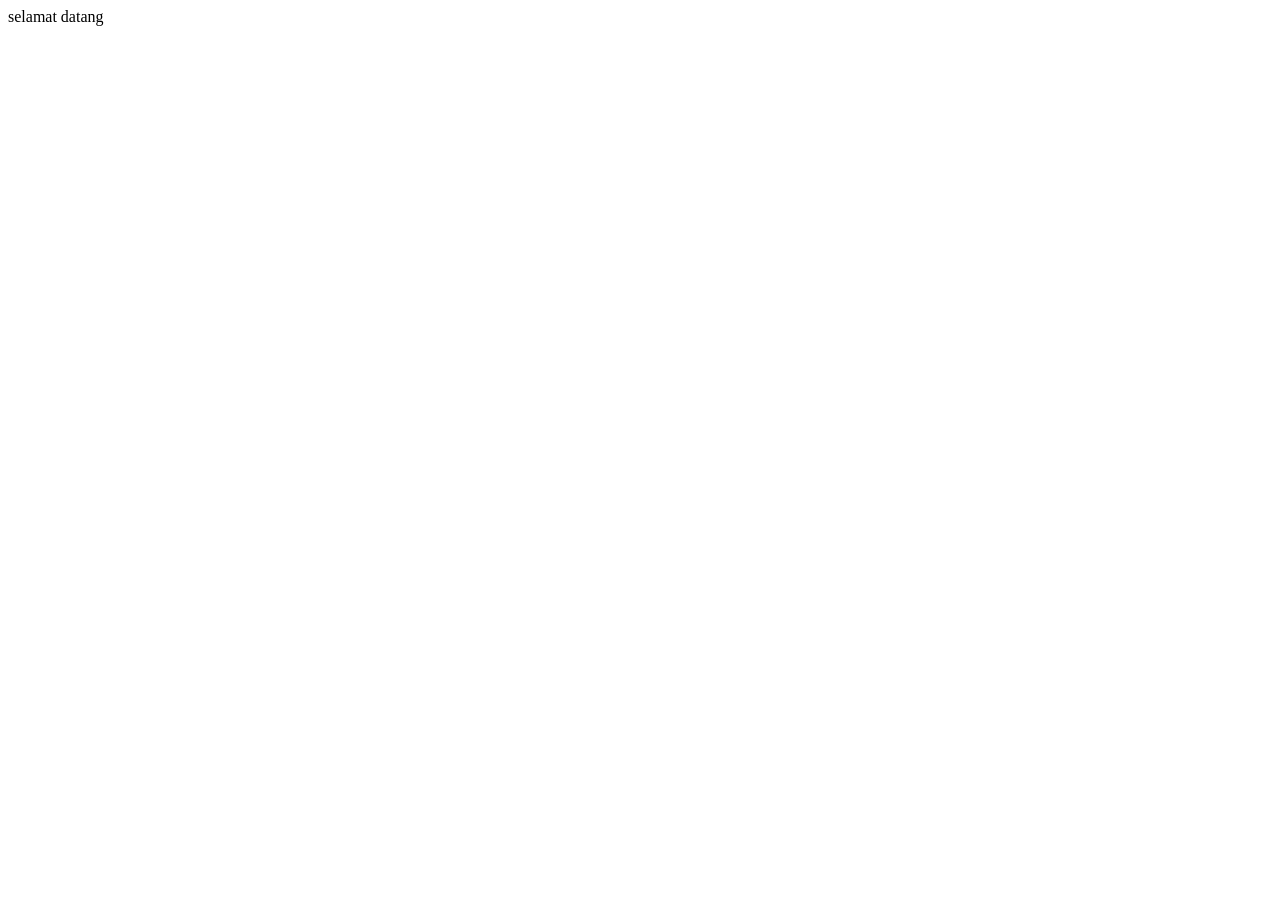
==== index.html @ d6225560 "Create index.html" ====
<!DOCTYPE html>
<html lang="en">
<head>
    <meta charset="UTF-8">
    <meta name="viewport" content="width=device-width, initial-scale=1.0">
    <title>Document</title>
</head>
<body>
          selamat datang
</body>
</html>
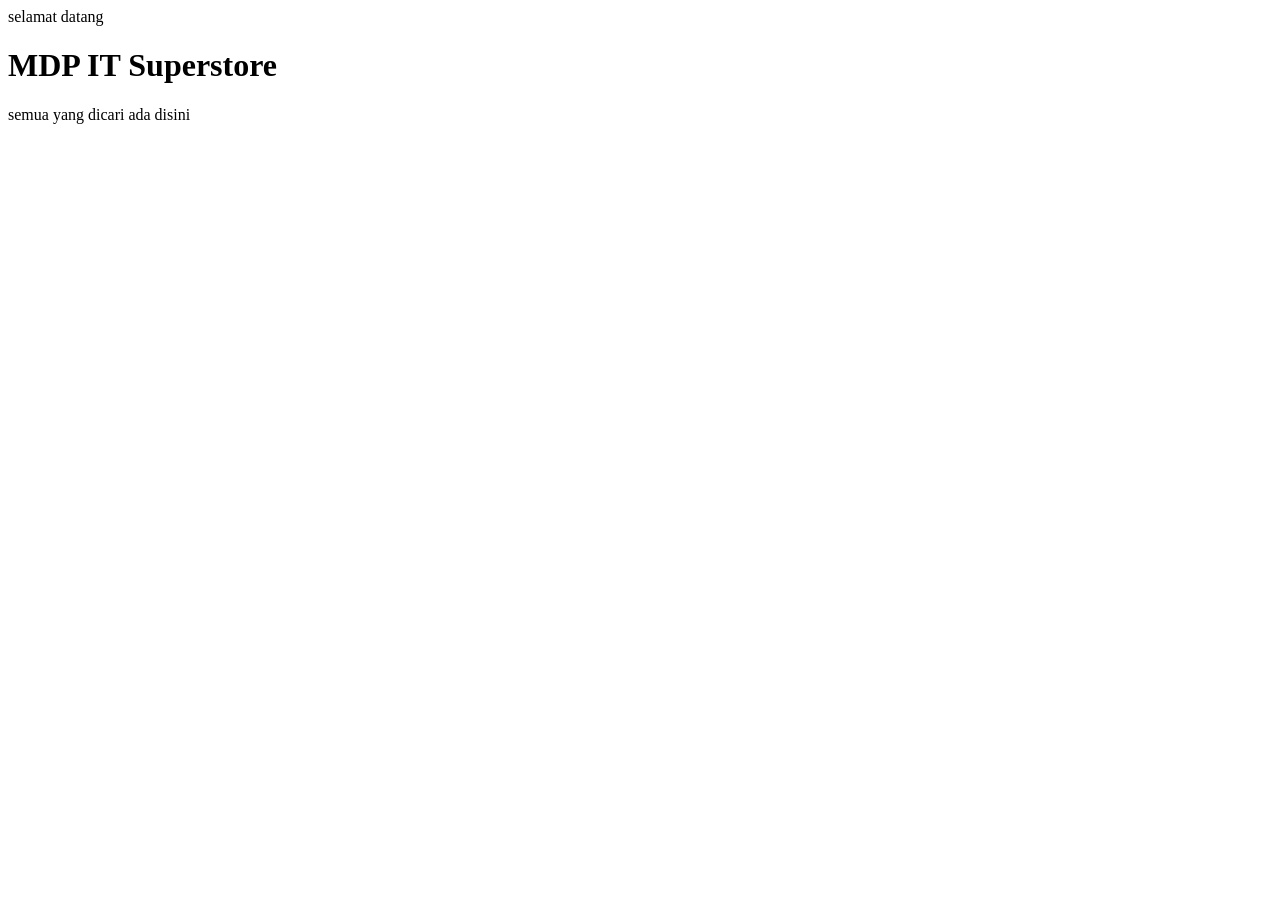
==== commit db3685e0: "Menambahkan h1 dan paragraf" ====
--- a/index.html
+++ b/index.html
@@ -3,9 +3,12 @@
 <head>
     <meta charset="UTF-8">
     <meta name="viewport" content="width=device-width, initial-scale=1.0">
-    <title>Document</title>
+    <title>halaman utama</title>
 </head>
 <body>
-          selamat datang
+    selamat datang
+   <!-- tag heading: h1 sd h6 -->
+    <h1> MDP IT Superstore</h1>
+    <p>semua yang dicari ada disini</p>
 </body>
 </html>
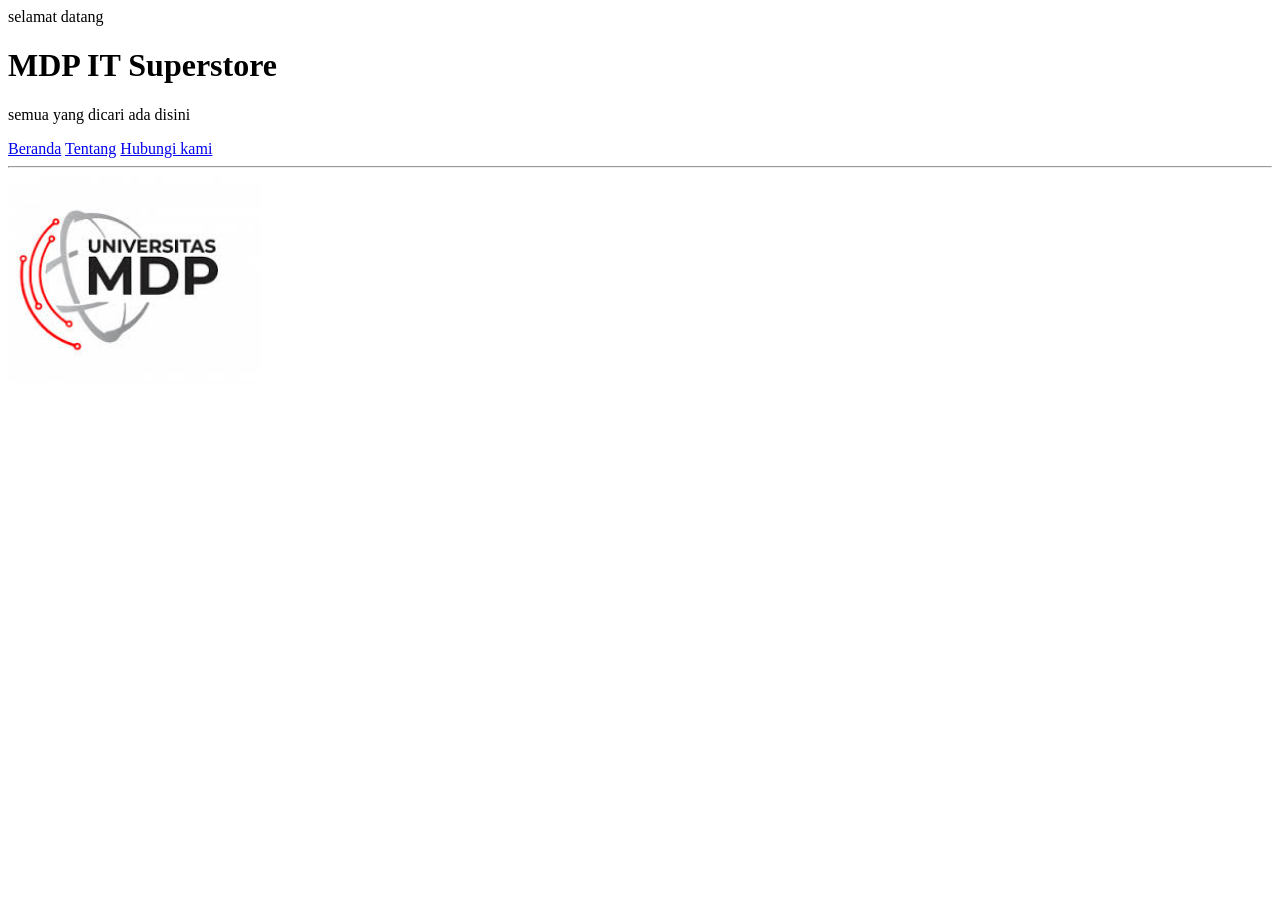
==== commit 0c6aa9d2: "menambahkan banner , tentang hubungi" ====
--- a/index.html
+++ b/index.html
@@ -7,8 +7,23 @@
 </head>
 <body>
     selamat datang
-   <!-- tag heading: h1 sd h6 -->
+    <!-- tag heading: h1 sd h6 -->
     <h1> MDP IT Superstore</h1>
     <p>semua yang dicari ada disini</p>
+    <!-- ini komentar , komentar tidak ditampilkan pada browser -->
+     
+    
+    <!-- hyperlink -->
+      <a href="index.html">Beranda</a>
+      <a href="tentang.html">Tentang</a>
+      <a href="hubungi.html">Hubungi kami</a>
+     
+      <hr>
+
+       
+     <!-- images -->
+      <img src="images/mdp.jpg" alt="gambar banner"
+      width="20%">
+
 </body>
 </html>
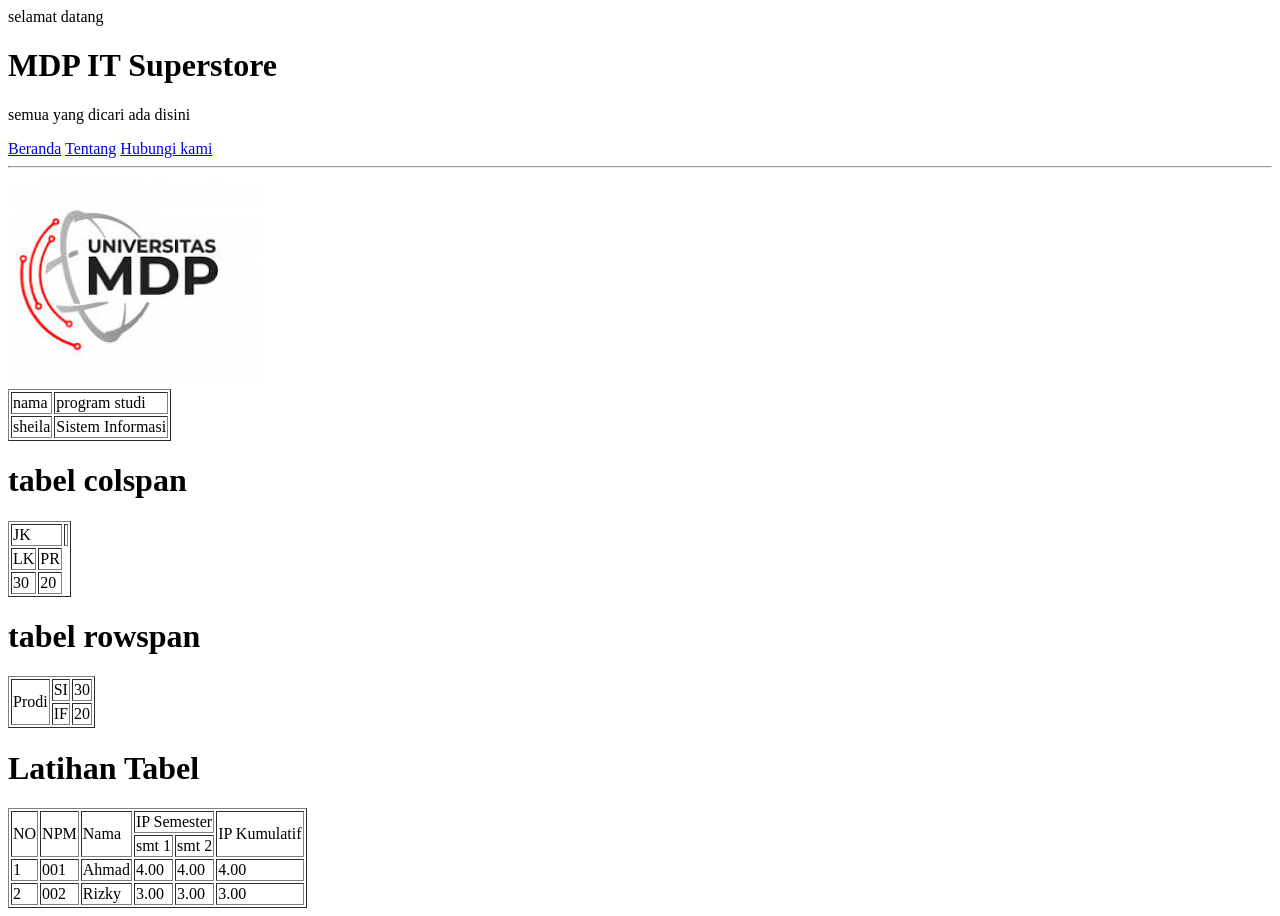
==== commit 709e0809: "Tambah tabel dan formulir" ====
--- a/index.html
+++ b/index.html
@@ -25,5 +25,100 @@
       <img src="images/mdp.jpg" alt="gambar banner"
       width="20%">
 
+      <!-- tabel -->
+       <table border="1">
+        <!-- baris -->
+        <tr>
+            <!-- kolom -->
+             <td>
+                nama
+             </td>
+             <td>
+                program studi
+             </td>
+        </tr>
+        <tr>
+            <td>sheila</td>
+            <td>Sistem Informasi</td>
+        </tr>
+       </table>
+
+
+       <h1>tabel colspan</h1>
+       <!-- table colspan -->
+        <table border="1">
+            <!-- baris 1 -->
+             <tr>
+                <td colspan="2">JK</td>
+                <td></td>
+    
+             </tr>
+             <!-- baris 2 -->
+              <tr>
+                <td>LK</td>
+                <td>PR</td>
+              </tr>
+              <tr>
+              <td>30</td>
+              <td>20</td>
+              </tr>
+        </table>
+
+        <h1>tabel rowspan</h1>
+        <!-- table rowspan -->
+         <table border="1">
+            <!-- baris 1 -->
+             <tr>
+                <td rowspan="2">Prodi</td>
+                <td>SI</td>
+                <td>30</td>
+             </tr>
+             <!-- baris 2 -->
+              <tr>
+                <td>IF</td>
+                <td>20</td>
+              </tr>
+         </table>
+         <h1>Latihan Tabel</h1>
+         <!-- latihan -->
+           <table border="1">
+            <!-- baris 1 -->
+             <tr>
+                <td rowspan="2">NO</td>
+                <td rowspan="2">NPM</td>
+                <td rowspan="2">Nama</td>
+                <td colspan="2">IP Semester</td>
+                <td rowspan="2">IP Kumulatif</td>
+            </tr>
+
+            <tr>
+                <td>smt 1</td>
+                <td>smt 2</td>
+            </tr>
+            <tr>
+                <td>1</td>
+                <td>001</td>
+                <td>Ahmad</td>
+                <td>4.00</td>
+                <td>4.00</td>
+                <td>4.00</td>
+            </tr>
+
+            <tr>
+                <td>2</td>
+                <td>002</td>
+                <td>Rizky</td>
+                <td>3.00</td>
+                <td>3.00</td>
+                <td>3.00</td>
+            </tr>
+               
+                
+                
+    
+            
+    
+
+
 </body>
 </html>
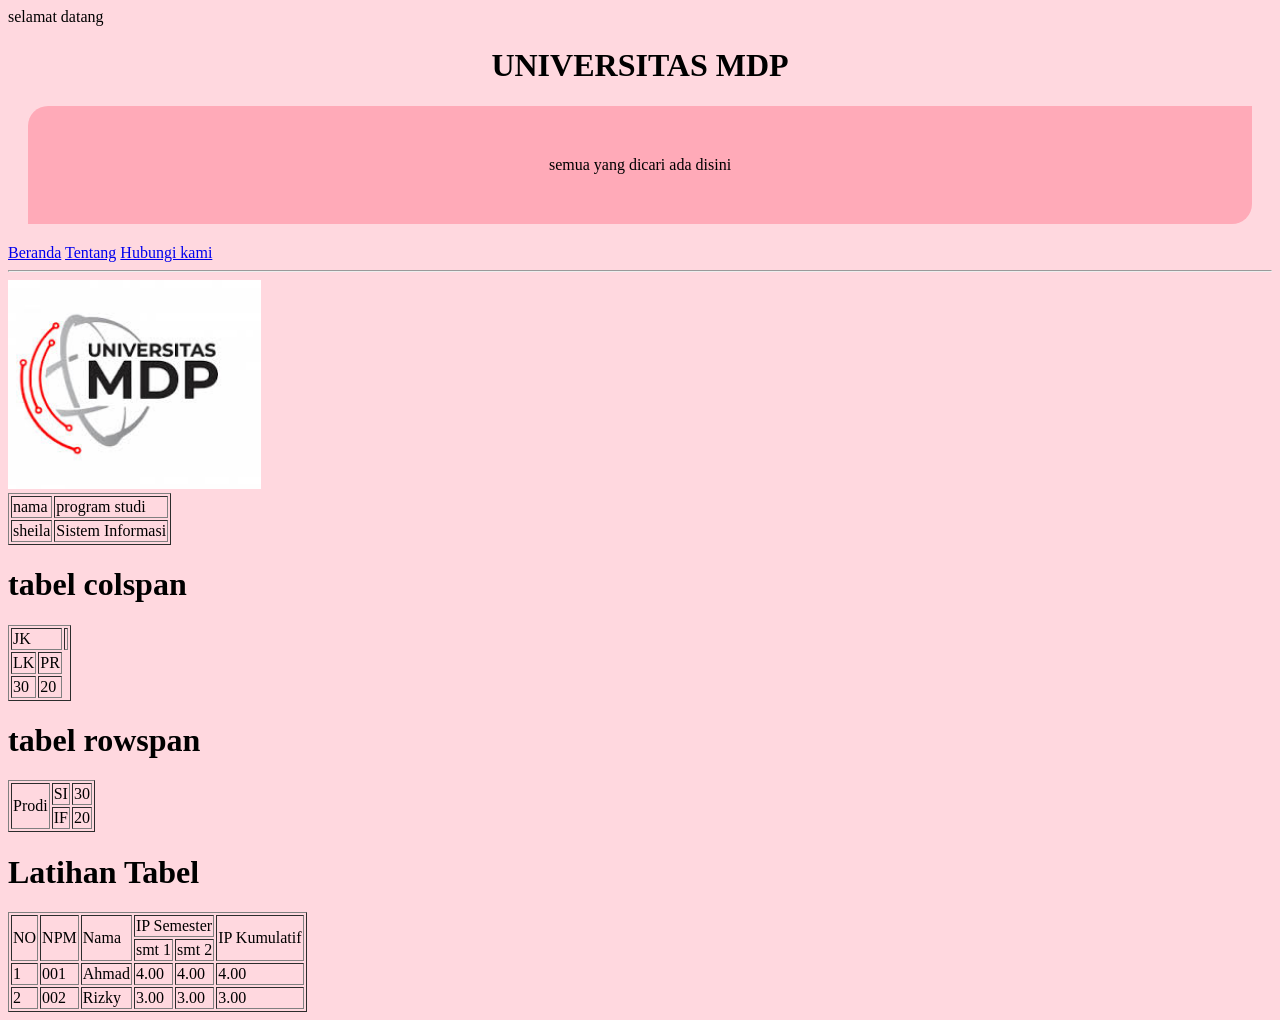
==== commit 0ff81379: "pertemuan 3" ====
--- a/index.html
+++ b/index.html
@@ -4,12 +4,13 @@
     <meta charset="UTF-8">
     <meta name="viewport" content="width=device-width, initial-scale=1.0">
     <title>halaman utama</title>
+    <link rel="stylesheet"href="css/style.css">
 </head>
 <body>
     selamat datang
     <!-- tag heading: h1 sd h6 -->
-    <h1> MDP IT Superstore</h1>
-    <p>semua yang dicari ada disini</p>
+    <h1 class="txt-center"> UNIVERSITAS MDP </h1>
+    <p class="bg-warning txt-black txt-center p-1 m-1">semua yang dicari ada disini</p>
     <!-- ini komentar , komentar tidak ditampilkan pada browser -->
      
     
--- a/css/style.css
+++ b/css/style.css
@@ -0,0 +1,13 @@
+/* element selector */
+body{
+    background-color: #FFD8DF;
+    color: black;\
+    font-family: Verdana;
+}
+.text-center {
+}
+.txt-center { text-align: center;}
+.bg-warning { background-color: #FFAAB8; border-radius: 20px 0px 20px 0px;}
+.txt-black { color: black;}
+.p-1 { padding: 50px; } /* memberi jarak sisi dalam border */
+.m-1 { margin: 20px; }/* memberi jarak sisi luar dalam */
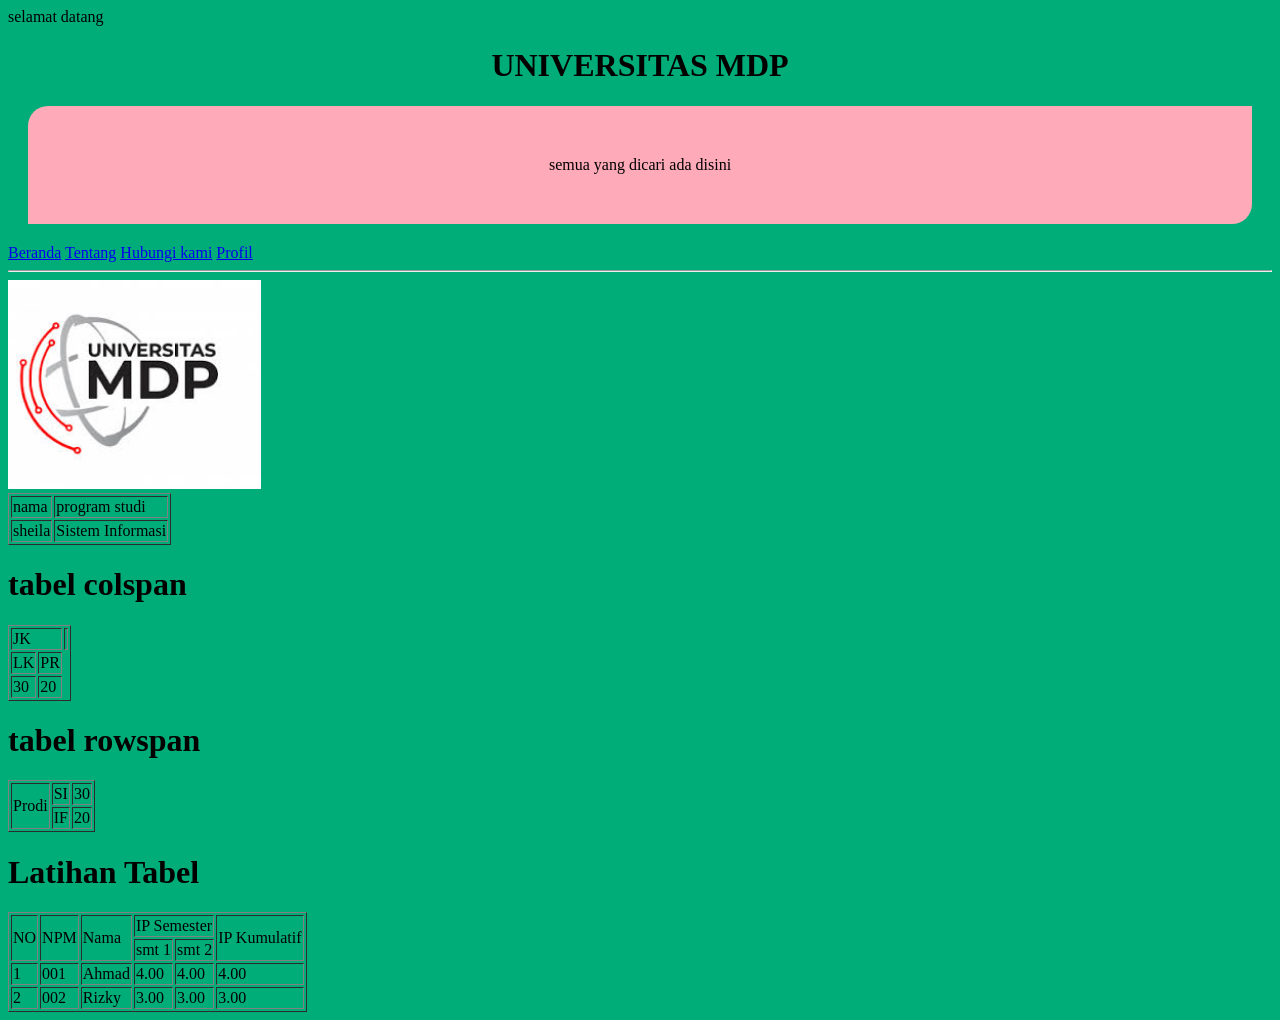
==== commit ba8e26f7: "latihan_bootsrap(p6)" ====
--- a/index.html
+++ b/index.html
@@ -18,6 +18,7 @@
       <a href="index.html">Beranda</a>
       <a href="tentang.html">Tentang</a>
       <a href="hubungi.html">Hubungi kami</a>
+      <a href="profil.html">Profil</a>
      
       <hr>
 
--- a/css/style.css
+++ b/css/style.css
@@ -1,7 +1,7 @@
 /* element selector */
 body{
-    background-color: #FFD8DF;
-    color: black;\
+    background-color: #00ad79;
+    color: black;
     font-family: Verdana;
 }
 .text-center {
